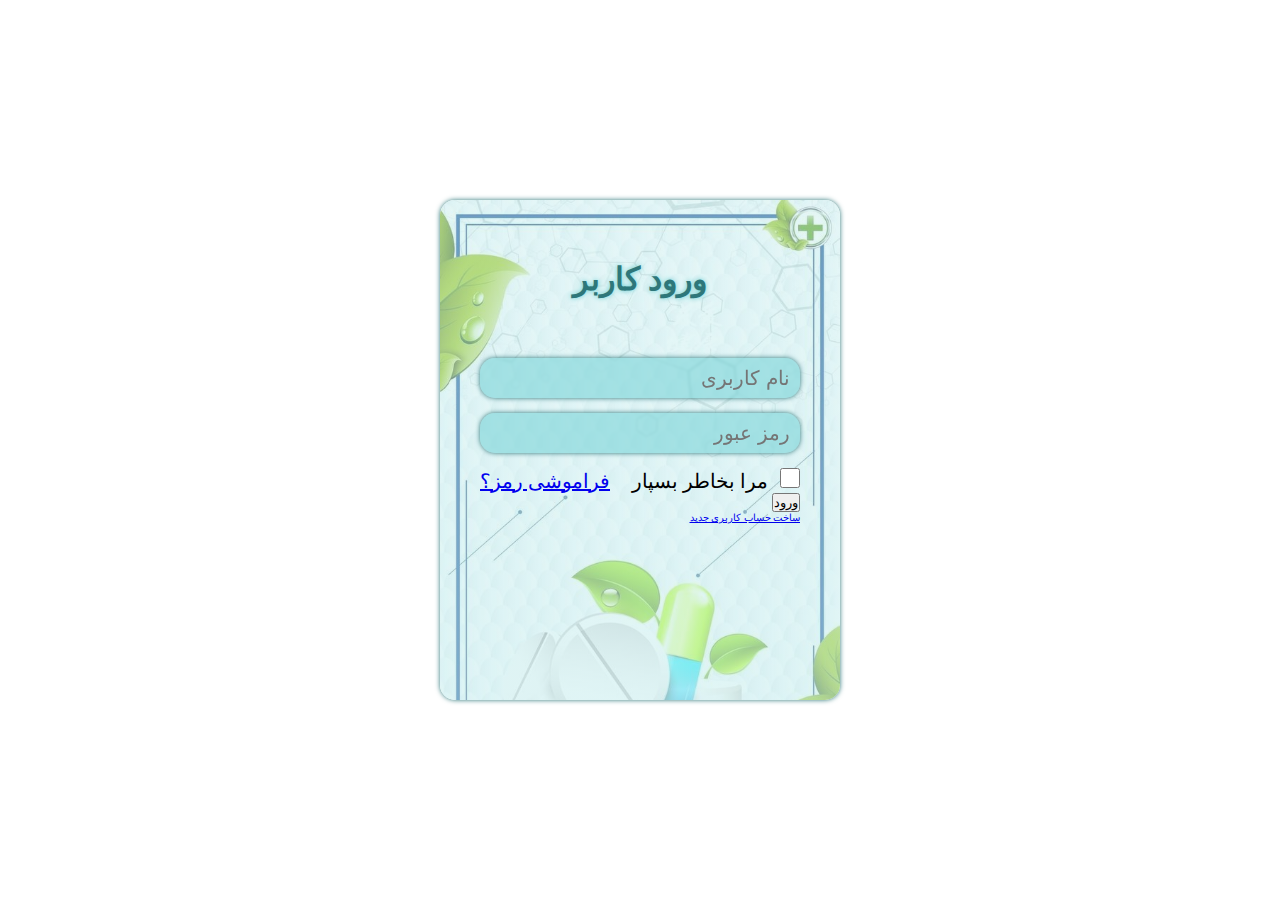
==== sign-in/sign-in.html @ f840cdd7 "Sign In_Page" ====
<!DOCTYPE html>
<html lang="fa" dir="rtl">
  <head>
    <meta charset="UTF-8" />
    <meta name="viewport" content="width=device-width, initial-scale=1.0" />
    <link rel="stylesheet" href="/sign-in/sign-in.css" />
    <title>Sign In</title>
  </head>
  <body>
    <form class="sign-in" action="#">
      <h1 class="sign-in_title">ورود کاربر</h1>
      <div class="inputs">
        <input type="text" class="sign-in_input" placeholder="نام کاربری" />
        <input type="text" class="sign-in_input" placeholder="رمز عبور" />
      </div>
      <div class="sign-in_forget">
        <div>
          <input id="click" type="checkbox" class="check-box" />
          <label for="click" class="check-box_text">مرا بخاطر بسپار</label>
        </div>
        <a class="forget-text" href="#">
          <label for="#">فراموشی رمز؟</label>
        </a>
      </div>
      <button class="submit" type="submit">ورود</button>
      <a class="new-account" href="#"><p>ساخت حساب کاربری جدید</p></a>
    </form>
  </body>
</html>
---- sign-in/sign-in.css ----
* {
  margin: 0;
  padding: 0;
  box-sizing: border-box;
}
html {
  font-size: 10px;
}
body {
  display: flex;
  justify-content: center;
  align-items: center;
  height: 100vh;
  margin: 0 auto;
}

.sign-in {
  width: 40rem;
  height: 50rem;
  background: linear-gradient(
      rgba(204, 239, 240, 0.5),
      rgba(204, 239, 240, 0.6)
    ),
    url(/images/Free\ \ Simple\,\ Safe\,\ Medication\ Background\ Images\,\ Stylish\ \ Simple\ \ Green\ \ Safe\ Medication\ \ Poster\ Background\ Photo\ Background\ PNG\ and\ Vectors.jpeg);
  background-size: cover;
  background-repeat: no-repeat;
  box-shadow: 0 0 5px #2e777a;
  border-radius: 15px;
  -webkit-border-radius: 15px;
  -moz-border-radius: 15px;
  -ms-border-radius: 15px;
  -o-border-radius: 15px;
  padding: 2rem 4rem;
}
.sign-in_title {
  font-size: 3.2rem;
  margin-bottom: 6rem;
  margin-top: 4rem;
  text-align: center;
  color: #2e777a;
  text-shadow: 0 0 5px #66ced1;
}
.inputs {
  display: flex;
  flex-direction: column;
}
.sign-in_input {
  margin-bottom: 1.5rem;
  height: 4rem;
  box-shadow: 0 0 5px #2e777a;
  border: none;
  border-radius: 15px;
  -webkit-border-radius: 15px;
  -moz-border-radius: 15px;
  -ms-border-radius: 15px;
  -o-border-radius: 15px;
  background-color: rgba(102, 206, 209, 0.5);
  backdrop-filter: blur(1px);
  padding: 0 1rem;
  outline: none;
  font-size: 2rem;
  color: #2e777a;
}
.sign-in_forget {
  display: flex;
  justify-content: space-between;
  align-items: center;
}
.check-box {
  cursor: pointer;
  width: 2rem;
  height: 2rem;
  margin-left: 1rem;
}
.check-box_text {
  cursor: pointer;
  font-size: 2rem;
}
.forget-text {
  font-size: 2rem;
}
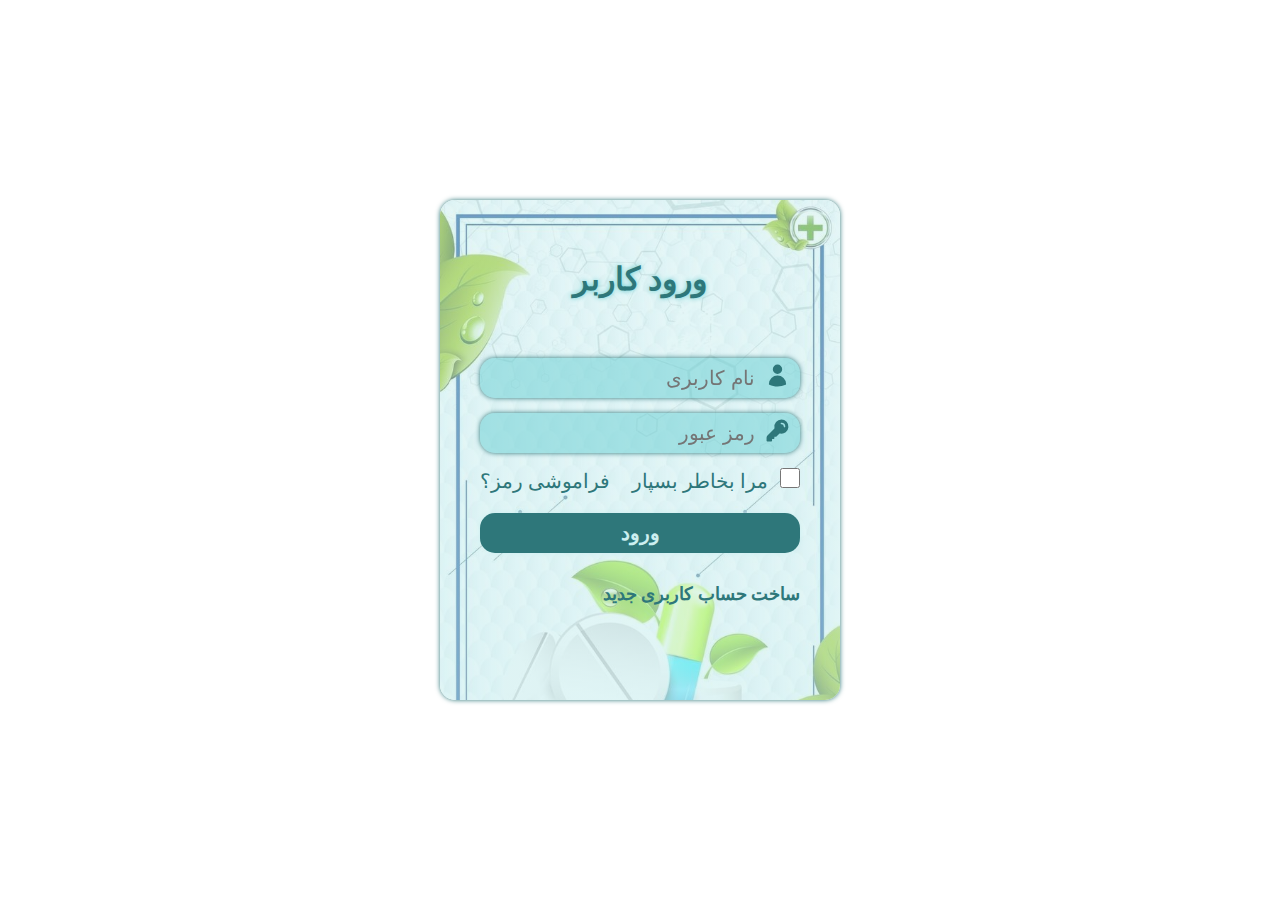
==== commit 47698eaf: "Testimonials" ====
--- a/sign-in/sign-in.html
+++ b/sign-in/sign-in.html
@@ -10,8 +10,52 @@
     <form class="sign-in" action="#">
       <h1 class="sign-in_title">ورود کاربر</h1>
       <div class="inputs">
-        <input type="text" class="sign-in_input" placeholder="نام کاربری" />
-        <input type="text" class="sign-in_input" placeholder="رمز عبور" />
+        <div class="input">
+          <label for="#">
+            <svg
+              xmlns="http://www.w3.org/2000/svg"
+              viewBox="0 0 24 24"
+              fill="currentColor"
+              class="icon"
+            >
+              <path
+                fill-rule="evenodd"
+                d="M7.5 6a4.5 4.5 0 1 1 9 0 4.5 4.5 0 0 1-9 0ZM3.751 20.105a8.25 8.25 0 0 1 16.498 0 .75.75 0 0 1-.437.695A18.683 18.683 0 0 1 12 22.5c-2.786 0-5.433-.608-7.812-1.7a.75.75 0 0 1-.437-.695Z"
+                clip-rule="evenodd"
+              />
+            </svg>
+          </label>
+          <input
+            type="text"
+            class="sign-in_input"
+            placeholder="نام کاربری"
+            maxlength="20"
+            required
+          />
+        </div>
+        <div class="input">
+          <label for="#">
+            <svg
+              xmlns="http://www.w3.org/2000/svg"
+              viewBox="0 0 24 24"
+              fill="currentColor"
+              class="icon"
+            >
+              <path
+                fill-rule="evenodd"
+                d="M15.75 1.5a6.75 6.75 0 0 0-6.651 7.906c.067.39-.032.717-.221.906l-6.5 6.499a3 3 0 0 0-.878 2.121v2.818c0 .414.336.75.75.75H6a.75.75 0 0 0 .75-.75v-1.5h1.5A.75.75 0 0 0 9 19.5V18h1.5a.75.75 0 0 0 .53-.22l2.658-2.658c.19-.189.517-.288.906-.22A6.75 6.75 0 1 0 15.75 1.5Zm0 3a.75.75 0 0 0 0 1.5A2.25 2.25 0 0 1 18 8.25a.75.75 0 0 0 1.5 0 3.75 3.75 0 0 0-3.75-3.75Z"
+                clip-rule="evenodd"
+              />
+            </svg>
+          </label>
+          <input
+            type="text"
+            class="sign-in_input"
+            placeholder="رمز عبور"
+            maxlength="8"
+            required
+          />
+        </div>
       </div>
       <div class="sign-in_forget">
         <div>
--- a/sign-in/sign-in.css
+++ b/sign-in/sign-in.css
@@ -44,7 +44,9 @@
   display: flex;
   flex-direction: column;
 }
-.sign-in_input {
+.input {
+  display: flex;
+  align-items: center;
   margin-bottom: 1.5rem;
   height: 4rem;
   box-shadow: 0 0 5px #2e777a;
@@ -55,8 +57,21 @@
   -ms-border-radius: 15px;
   -o-border-radius: 15px;
   background-color: rgba(102, 206, 209, 0.5);
-  backdrop-filter: blur(1px);
+  backdrop-filter: blur(0.1px);
   padding: 0 1rem;
+  outline: none;
+  font-size: 2rem;
+  color: #2e777a;
+}
+.icon {
+  width: 2.5rem;
+  height: 2.5rem;
+  margin-left: 1rem;
+}
+.sign-in_input {
+  background-color: transparent;
+  height: 4rem;
+  border: none;
   outline: none;
   font-size: 2rem;
   color: #2e777a;
@@ -65,6 +80,7 @@
   display: flex;
   justify-content: space-between;
   align-items: center;
+  margin-bottom: 2rem;
 }
 .check-box {
   cursor: pointer;
@@ -75,7 +91,43 @@
 .check-box_text {
   cursor: pointer;
   font-size: 2rem;
+  color: #2e777a;
 }
 .forget-text {
   font-size: 2rem;
+  text-decoration: none;
+  color: #2e777a;
 }
+.submit {
+  margin-bottom: 3rem;
+  width: 100%;
+  height: 4rem;
+  background-color: #2e777a;
+  color: #cceff0;
+  font-size: 2rem;
+  font-weight: 700;
+  border: none;
+  border-radius: 15px;
+  box-shadow: 0 0 5px #cceff0;
+  -webkit-border-radius: 15px;
+  -moz-border-radius: 15px;
+  -ms-border-radius: 15px;
+  -o-border-radius: 15px;
+  transition: all 0.3s;
+  -webkit-transition: all 0.3s;
+  -moz-transition: all 0.3s;
+  -ms-transition: all 0.3s;
+  -o-transition: all 0.3s;
+  cursor: pointer;
+}
+.submit:hover {
+  background-color: #cceff0;
+  color: #2e777a;
+  box-shadow: 0 0 5px #2e777a;
+}
+.new-account {
+  font-size: 1.8rem;
+  font-weight: 700;
+  color: #2e777a;
+  text-decoration: none;
+}
